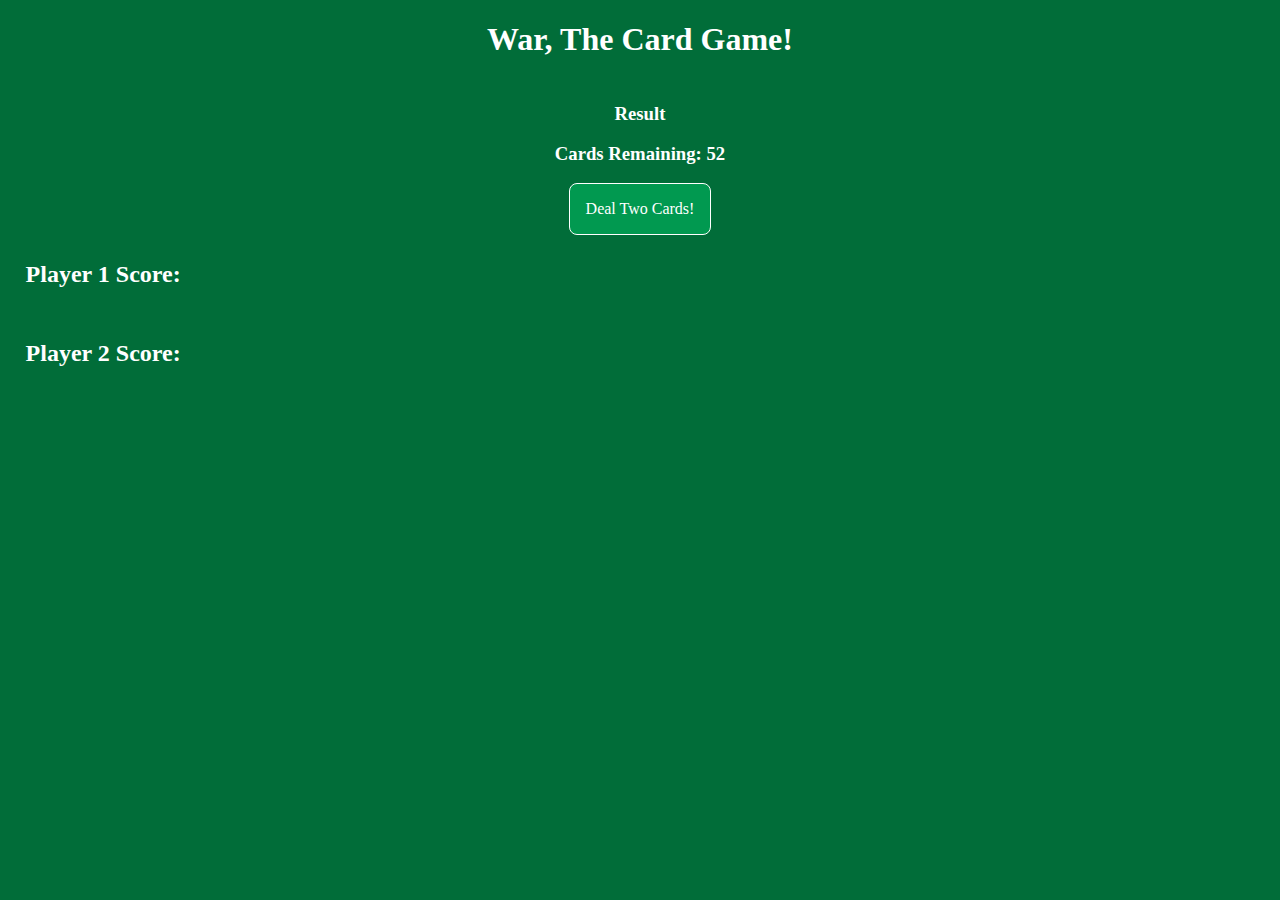
==== card-game-latest/index.html @ 3f589da1 "further work done on mostly js and css" ====
<!DOCTYPE html>
<html lang="en">
	<head>
    	<meta charset="utf-8">
    	<meta name="description" content="This is where your description goes">
    	<meta name="keywords" content="one, two, three">

		<title>Title in the tab</title>

		<!-- external CSS link -->
		<link rel="stylesheet" href="css/normalize.css">
		<link rel="stylesheet" href="css/style.css">
	</head>
	<body>

		<h1>War, The Card Game!</h1>
		<h2 id="declaration"></h2>
		<h3 id="result">Result</h3>
		<h3 id="remainingCards">Cards Remaining: 52</h3> 

		<div class = "buttons">
		<button id="deal">Deal Two Cards!</button>
		<button id ="warButton">go to WAR!</button>
		<button id ="playAgain">Play Again!</button>
		</div>

		<h2>Player 1 Score:</h2>
		<h2 id= "p1score"></h2>
		<div class ="cards">
			<img id="player1" src="" alt="playing card">
			<img id="player1War" src="" alt="playing card">
		</div>
		<h2>Player 2 Score:</h2>
		<h2 id= "p2score"></h2>
		<div class="cards">
			<img id="player2" src="" alt="playing card">
			<img id="player2War" src="" alt="playing card">
		</div>
		

		<script type="text/javascript" src="js/main.js"></script>
	</body>
</html>
---- card-game-latest/css/style.css ----
/******************************************
/* CSS
/*******************************************/

/* Box Model Hack */
*{
  box-sizing: border-box;
}

/******************************************
/* LAYOUT
/*******************************************/
img{
  display: block;
  margin: 0 auto;
}

img{
  display: block;
  margin: 0 auto;
  max-height: 200px;
}

.cards{
  display:flex;
  
  justify-content:center;
  
}

h3, h1, .buttons {
  display: flex;
  justify-content:center;
  transition:.5s;
}

h2{
  display: flex;
  margin:  2% 0 0 2%
}

/******************************************
/* ADDITIONAL STYLES
/*******************************************/
body {
  background-color: #016d39;
  color:white
}

button {
  background-color: #019950;
  /* background:#1fcc08; */
  color:white;
  padding: 1rem;
  border-radius:0.5rem;
  transition: .5s;
  cursor:pointer;
  border: 1px solid white;
}

 button:hover {
  opacity: .5;
}



.task .actions .edit, .download {
  border: 1px solid var(--light);
} */


/* #002925; */
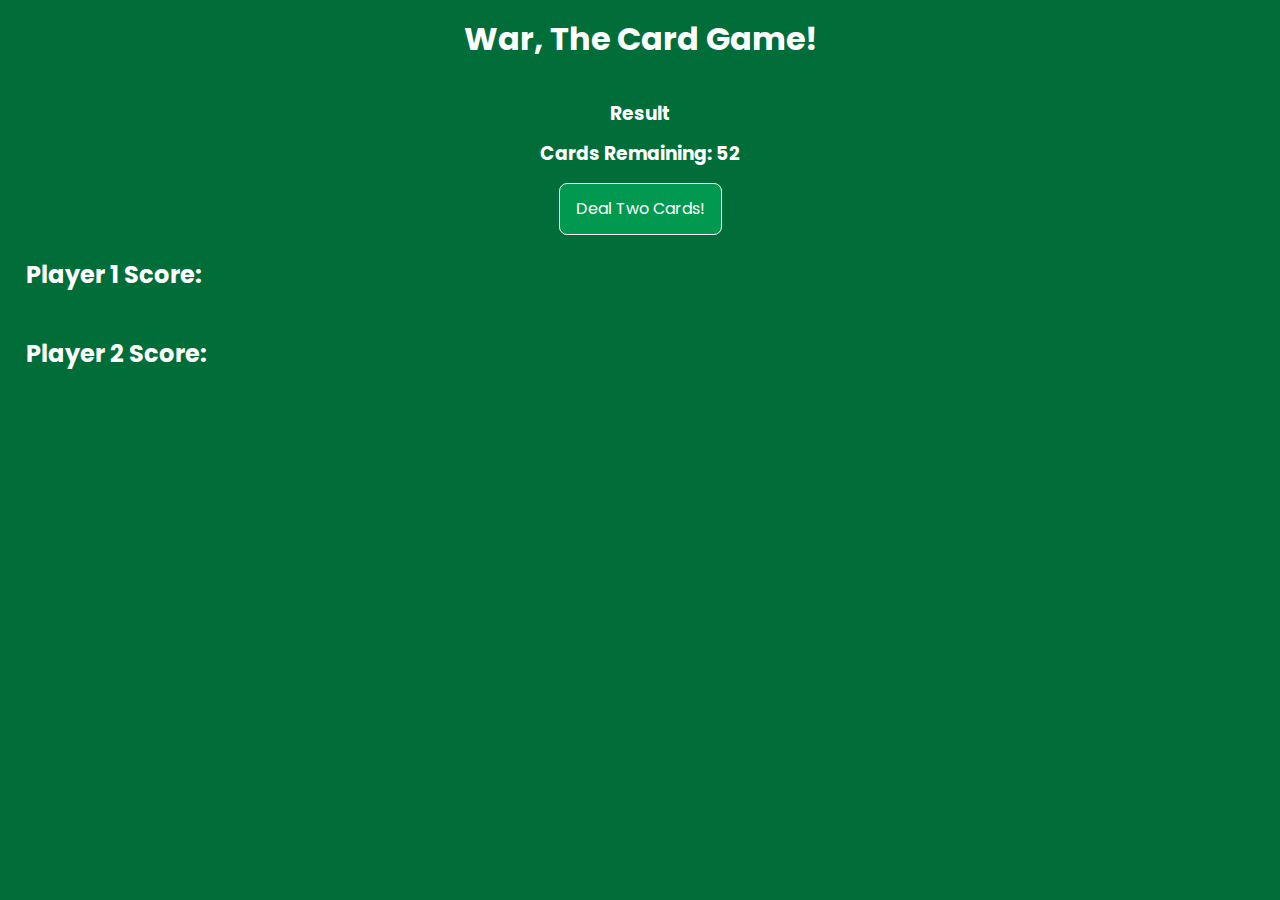
==== commit 253e8c3b: "Update index.html" ====
--- a/card-game-latest/index.html
+++ b/card-game-latest/index.html
@@ -4,6 +4,10 @@
     	<meta charset="utf-8">
     	<meta name="description" content="This is where your description goes">
     	<meta name="keywords" content="one, two, three">
+
+	<link rel="preconnect" href="https://fonts.googleapis.com">
+	<link rel="preconnect" href="https://fonts.gstatic.com" crossorigin>
+	<link href="https://fonts.googleapis.com/css2?family=Poppins&display=swap" rel="stylesheet">
 
 		<title>Title in the tab</title>
 
--- a/card-game-latest/css/style.css
+++ b/card-game-latest/css/style.css
@@ -5,6 +5,7 @@
 /* Box Model Hack */
 *{
   box-sizing: border-box;
+  font-family: 'Poppins', sans-serif;
 }
 
 /******************************************
@@ -69,4 +70,4 @@
 } */
 
 
-/* #002925; */+/* #002925; */
